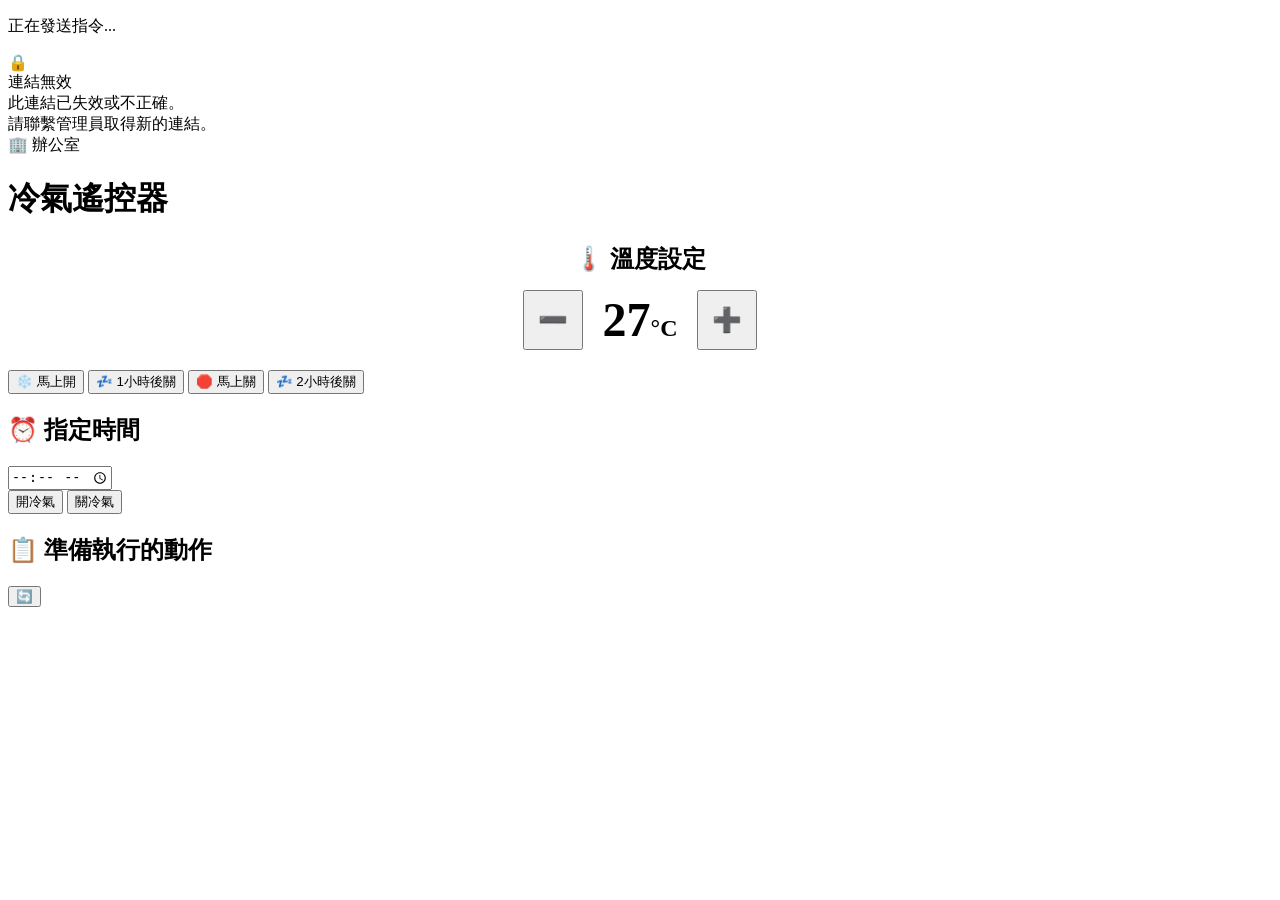
==== SmartAC_API/SmartAC_API/wwwroot/guest.html @ 04156b03 "feat: add GUEST/ADMIN URL-based auth with multi-room support" ====
<!DOCTYPE html>
<html lang="zh-TW">
<head>
    <meta charset="UTF-8">
    <meta name="viewport" content="width=device-width, initial-scale=1.0, maximum-scale=1.0, user-scalable=no">
    <title>冷氣遙控器</title>
    <meta name="description" content="長輩友善版的智慧冷氣遙控器">
    <link rel="preconnect" href="https://fonts.googleapis.com">
    <link rel="preconnect" href="https://fonts.gstatic.com" crossorigin>
    <link href="https://fonts.googleapis.com/css2?family=Noto+Sans+TC:wght@500;700;900&display=swap" rel="stylesheet">
    <link rel="stylesheet" href="/css/style.css">
</head>
<body>
    <!-- 全螢幕載入畫面 -->
    <div id="fullscreen-loader" class="hidden">
        <div class="spinner"></div>
        <p>正在發送指令...</p>
    </div>

    <!-- 成功/失敗提示框 -->
    <div id="toast" class="toast hidden"></div>

    <!-- 驗證失敗畫面 -->
    <div id="error-page" class="hidden">
        <main class="app-container">
            <div class="error-page">
                <div class="error-icon">🔒</div>
                <div class="error-title">連結無效</div>
                <div class="error-desc">此連結已失效或不正確。<br>請聯繫管理員取得新的連結。</div>
            </div>
        </main>
    </div>

    <!-- 主要遙控器頁面 -->
    <div id="main-page" class="hidden">
        <main class="app-container">
            <header class="app-header">
                <div class="room-badge" id="room-badge">🏢 辦公室</div>
                <h1>冷氣遙控器</h1>
            </header>

            <!-- 溫度設定區 -->
            <section class="temperature-panel glass-panel" style="text-align: center; margin-bottom: 20px;">
                <h2 style="margin-bottom: 15px;">🌡️ 溫度設定</h2>
                <div style="display: flex; justify-content: center; align-items: center; gap: 20px;">
                    <button id="btn-temp-down" class="icon-btn" style="width: 60px; height: 60px; font-size: 24px;">➖</button>
                    <div style="font-size: 48px; font-weight: 900; color: var(--color-primary);">
                        <span id="temp-value">27</span><span style="font-size: 24px; color: var(--color-text);">°C</span>
                    </div>
                    <button id="btn-temp-up" class="icon-btn" style="width: 60px; height: 60px; font-size: 24px;">➕</button>
                </div>
            </section>

            <!-- 遙控器大按鈕區 -->
            <section class="remote-grid">
                <button class="mega-btn btn-on" data-action="turn_on" data-delay="0">
                    <span class="icon">❄️</span>
                    <span class="title">馬上開</span>
                </button>
                
                <button class="mega-btn btn-off-delay" data-action="turn_off" data-delay="60">
                    <span class="icon">💤</span>
                    <span class="title">1小時後關</span>
                </button>

                <button class="mega-btn btn-off" data-action="turn_off" data-delay="0">
                    <span class="icon">🛑</span>
                    <span class="title">馬上關</span>
                </button>
                
                <button class="mega-btn btn-off-delay" data-action="turn_off" data-delay="120">
                    <span class="icon">💤</span>
                    <span class="title">2小時後關</span>
                </button>
            </section>

            <!-- 指定時間區 -->
            <section class="custom-time-panel glass-panel">
                <h2>⏰ 指定時間</h2>
                <div class="time-picker-row">
                    <input type="time" id="custom-time" class="massive-input">
                </div>
                <div class="time-action-row">
                    <button id="btn-custom-on" class="mega-btn-small btn-on-small">開冷氣</button>
                    <button id="btn-custom-off" class="mega-btn-small btn-off-small">關冷氣</button>
                </div>
            </section>

            <!-- 等待中的排程清單 -->
            <section class="schedule-panel glass-panel">
                <div class="panel-header">
                    <h2>📋 準備執行的動作</h2>
                    <button id="refresh-btn" class="icon-btn">🔄</button>
                </div>
                <div id="schedule-list" class="schedule-list">
                    <!-- 內容由 JS 動態產生 -->
                </div>
            </section>
        </main>
    </div>

    <script src="/js/guest.js"></script>
</body>
</html>
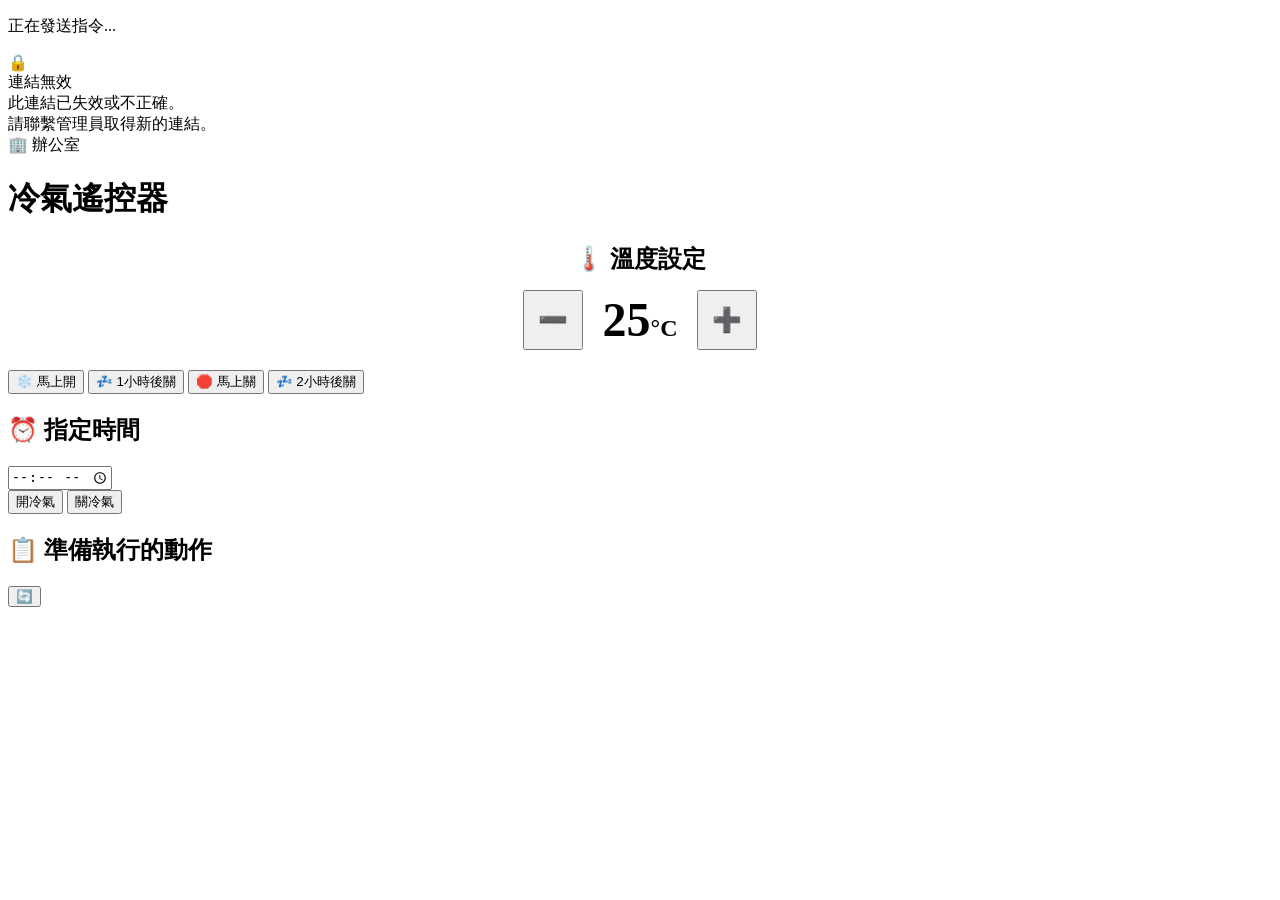
==== commit 7df61c8d: "fix: guest page initial temperature UI hardcoded to 27" ====
--- a/SmartAC_API/SmartAC_API/wwwroot/guest.html
+++ b/SmartAC_API/SmartAC_API/wwwroot/guest.html
@@ -45,7 +45,7 @@
                 <div style="display: flex; justify-content: center; align-items: center; gap: 20px;">
                     <button id="btn-temp-down" class="icon-btn" style="width: 60px; height: 60px; font-size: 24px;">➖</button>
                     <div style="font-size: 48px; font-weight: 900; color: var(--color-primary);">
-                        <span id="temp-value">27</span><span style="font-size: 24px; color: var(--color-text);">°C</span>
+                        <span id="temp-value">25</span><span style="font-size: 24px; color: var(--color-text);">°C</span>
                     </div>
                     <button id="btn-temp-up" class="icon-btn" style="width: 60px; height: 60px; font-size: 24px;">➕</button>
                 </div>
